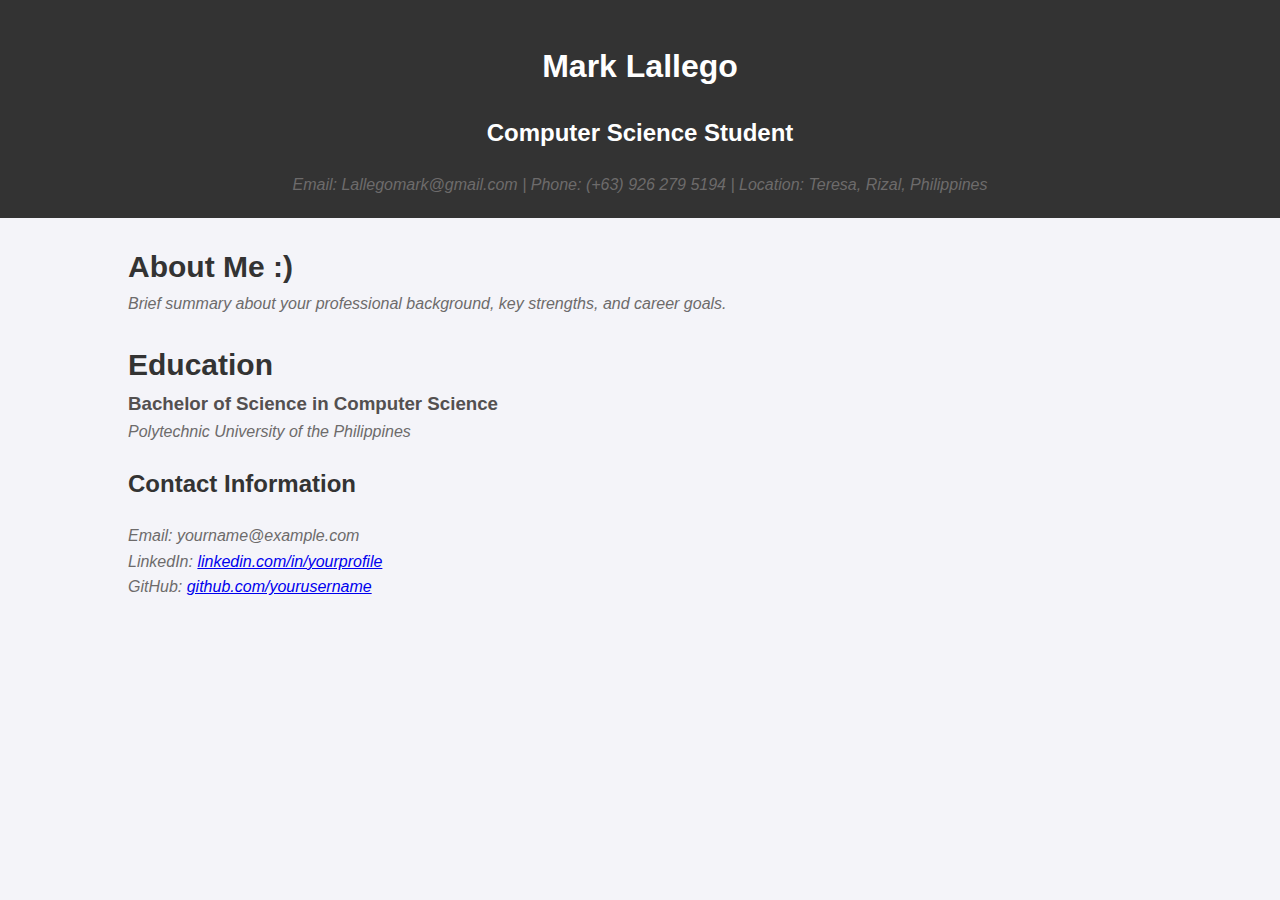
==== Single Page CV/index.html @ 782fec45 "Move Files" ====
<!DOCTYPE html>
<html lang="en">
<head>
    <meta charset="UTF-8">
    <meta name="viewport" content="width=device-width, initial-scale=1.0">
    <title>Resume</title>
    <link rel="stylesheet" href="style.css">
</head>
<body>
    <header>
        <h1>Mark Lallego</h1>
        <h2 class="course">Computer Science Student</h2>
        <p class="handles">Email: Lallegomark@gmail.com | Phone: (+63) 926 279 5194 | Location: Teresa, Rizal, Philippines</p>
    </header>

    <div class="container">
        
        <!-- Summary Section -->
        <section class="summary">
            <h2>About Me :)</h2>
            <p>Brief summary about your professional background, key strengths, and career goals.</p>
        </section>
        
        <!-- Education Section -->
        <section class="education">
            <h2>Education</h2>
            <h3 class="degree">Bachelor of Science in Computer Science</h3>
            <p>Polytechnic University of the Philippines</p>
        </section>
        
        <!-- Contact Information Section -->
        <section class="section">
            <h2>Contact Information</h2>
            <p>Email: yourname@example.com</p>
            <p>LinkedIn: <a href="https://www.linkedin.com/in/yourprofile" target="_blank">linkedin.com/in/yourprofile</a></p>
            <p>GitHub: <a href="https://github.com/yourusername" target="_blank">github.com/yourusername</a></p>
        </section>

    </div>

</body>
</html>
---- Single Page CV/style.css ----
body {
    font-family: Arial, sans-serif;
    line-height: 1.6;
    color: #333;
    margin: 0;
    padding: 0;
    background-color: #f4f4f9;
}

.container {
    width: 80%;
    margin: auto;
    overflow: hidden;
}

.summary h2 {
    font-size: 30px;
    margin-bottom: 0px  ;
}
.education h2 {
    font-size: 30px;
    margin-bottom: 0px  ;
}   

.degree {
    color: #535050;
    margin: auto;
}

p {
    color: #6d6b6b;
    font-style: italic;
    margin-top: 0px;
    margin-bottom: 0px;
}

header {
    background: #333;
    color: #fff;
    padding: 20px 0;
    text-align: center;
}
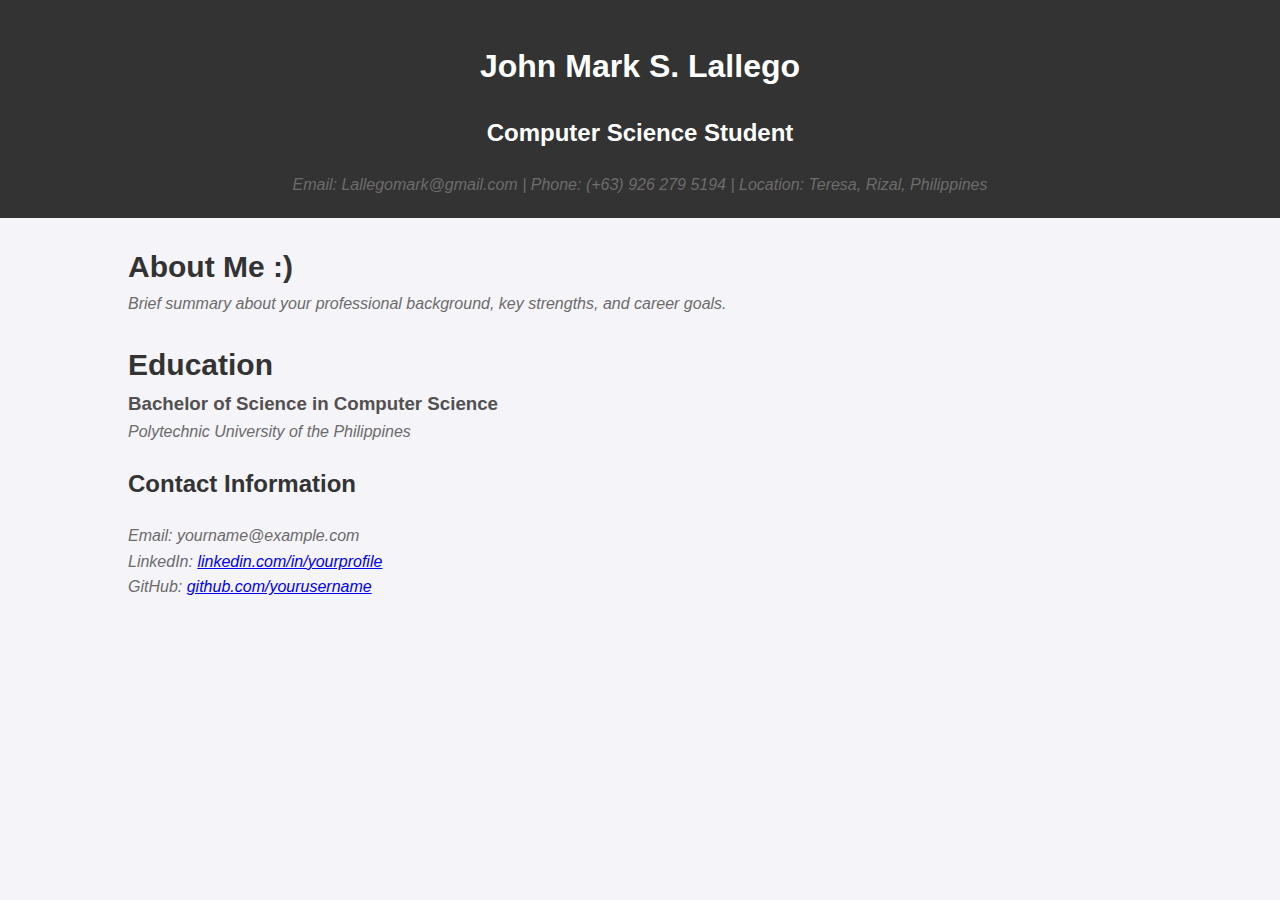
==== commit f670fe5a: "Updated" ====
--- a/Single Page CV/index.html
+++ b/Single Page CV/index.html
@@ -8,7 +8,7 @@
 </head>
 <body>
     <header>
-        <h1>Mark Lallego</h1>
+        <h1>John Mark S. Lallego</h1>
         <h2 class="course">Computer Science Student</h2>
         <p class="handles">Email: Lallegomark@gmail.com | Phone: (+63) 926 279 5194 | Location: Teresa, Rizal, Philippines</p>
     </header>
